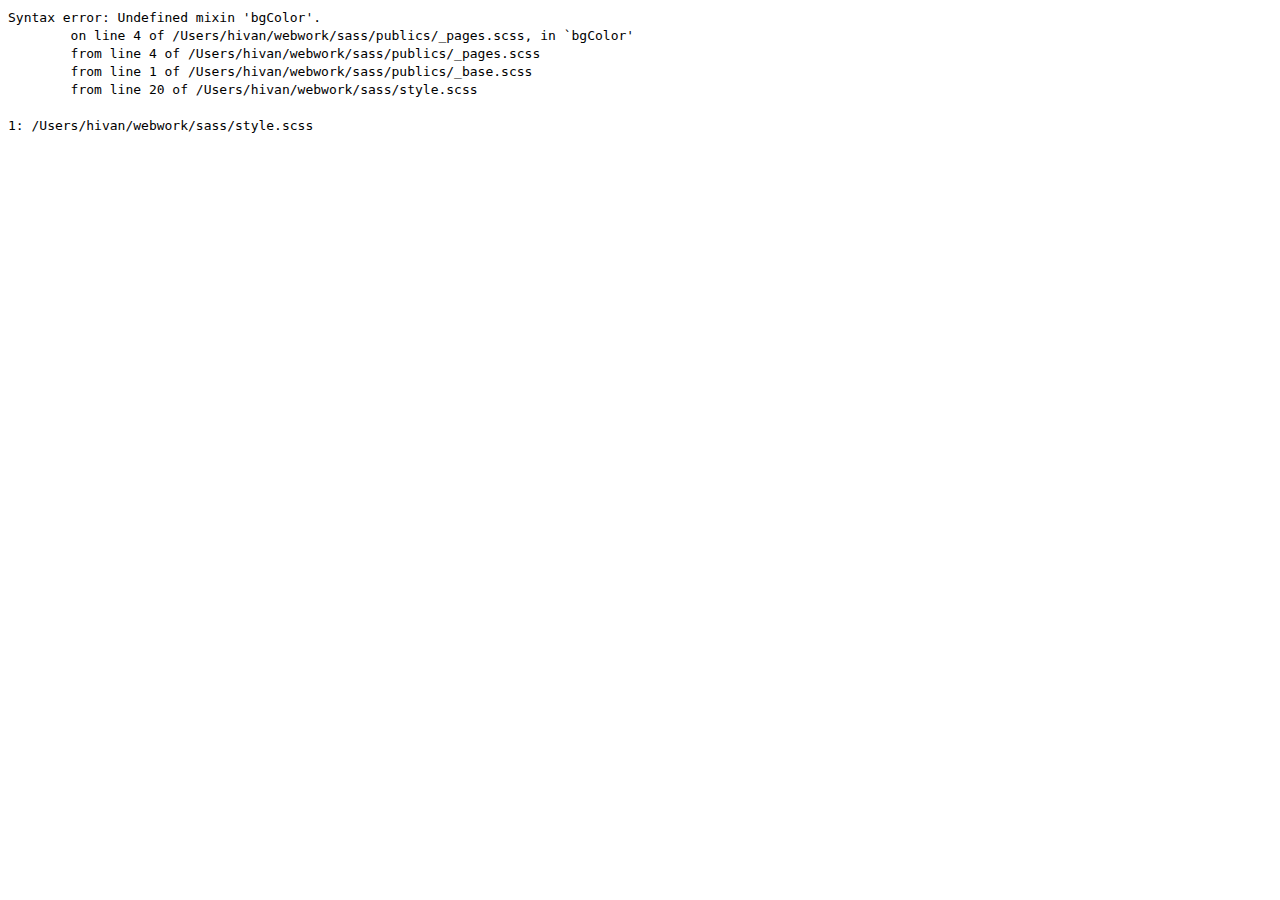
==== index.html @ d6b680c9 "index" ====
<!doctype html>
<html lang="en">
<head>
  <meta charset="UTF-8">
  <title>Duart Web Work</title>
  <link rel="stylesheet" href="style/style.css" type="text/css">
</head>
<body>
  <div class="fuck">
    <div class="top"></div>
    <div class="middle"></div>
    <div class="foot"></div>
  </div>
</body>
</html>
---- style/style.css ----
/*
Syntax error: Undefined mixin 'bgColor'.
        on line 4 of /Users/hivan/webwork/sass/publics/_pages.scss, in `bgColor'
        from line 4 of /Users/hivan/webwork/sass/publics/_pages.scss
        from line 1 of /Users/hivan/webwork/sass/publics/_base.scss
        from line 20 of /Users/hivan/webwork/sass/style.scss

1: /Users/hivan/webwork/sass/style.scss

Backtrace:
/Users/hivan/webwork/sass/publics/_pages.scss:4:in `bgColor'
/Users/hivan/webwork/sass/publics/_pages.scss:4
/Users/hivan/webwork/sass/publics/_base.scss:1
/Users/hivan/webwork/sass/style.scss:20
/Users/hivan/.rvm/gems/ruby-2.0.0-p247/gems/sass-3.2.10/lib/sass/tree/visitors/perform.rb:253:in `visit_mixin'
/Users/hivan/.rvm/gems/ruby-2.0.0-p247/gems/sass-3.2.10/lib/sass/tree/visitors/base.rb:37:in `visit'
/Users/hivan/.rvm/gems/ruby-2.0.0-p247/gems/sass-3.2.10/lib/sass/tree/visitors/perform.rb:100:in `visit'
/Users/hivan/.rvm/gems/ruby-2.0.0-p247/gems/sass-3.2.10/lib/sass/tree/visitors/base.rb:53:in `block in visit_children'
/Users/hivan/.rvm/gems/ruby-2.0.0-p247/gems/sass-3.2.10/lib/sass/tree/visitors/base.rb:53:in `map'
/Users/hivan/.rvm/gems/ruby-2.0.0-p247/gems/sass-3.2.10/lib/sass/tree/visitors/base.rb:53:in `visit_children'
/Users/hivan/.rvm/gems/ruby-2.0.0-p247/gems/sass-3.2.10/lib/sass/tree/visitors/perform.rb:109:in `block in visit_children'
/Users/hivan/.rvm/gems/ruby-2.0.0-p247/gems/sass-3.2.10/lib/sass/tree/visitors/perform.rb:121:in `with_environment'
/Users/hivan/.rvm/gems/ruby-2.0.0-p247/gems/sass-3.2.10/lib/sass/tree/visitors/perform.rb:108:in `visit_children'
/Users/hivan/.rvm/gems/ruby-2.0.0-p247/gems/sass-3.2.10/lib/sass/tree/visitors/base.rb:37:in `block in visit'
/Users/hivan/.rvm/gems/ruby-2.0.0-p247/gems/sass-3.2.10/lib/sass/tree/visitors/perform.rb:320:in `visit_rule'
/Users/hivan/.rvm/gems/ruby-2.0.0-p247/gems/sass-3.2.10/lib/sass/tree/visitors/base.rb:37:in `visit'
/Users/hivan/.rvm/gems/ruby-2.0.0-p247/gems/sass-3.2.10/lib/sass/tree/visitors/perform.rb:100:in `visit'
/Users/hivan/.rvm/gems/ruby-2.0.0-p247/gems/sass-3.2.10/lib/sass/tree/visitors/base.rb:53:in `block in visit_children'
/Users/hivan/.rvm/gems/ruby-2.0.0-p247/gems/sass-3.2.10/lib/sass/tree/visitors/base.rb:53:in `map'
/Users/hivan/.rvm/gems/ruby-2.0.0-p247/gems/sass-3.2.10/lib/sass/tree/visitors/base.rb:53:in `visit_children'
/Users/hivan/.rvm/gems/ruby-2.0.0-p247/gems/sass-3.2.10/lib/sass/tree/visitors/perform.rb:109:in `block in visit_children'
/Users/hivan/.rvm/gems/ruby-2.0.0-p247/gems/sass-3.2.10/lib/sass/tree/visitors/perform.rb:121:in `with_environment'
/Users/hivan/.rvm/gems/ruby-2.0.0-p247/gems/sass-3.2.10/lib/sass/tree/visitors/perform.rb:108:in `visit_children'
/Users/hivan/.rvm/gems/ruby-2.0.0-p247/gems/sass-3.2.10/lib/sass/tree/visitors/base.rb:37:in `block in visit'
/Users/hivan/.rvm/gems/ruby-2.0.0-p247/gems/sass-3.2.10/lib/sass/tree/visitors/perform.rb:320:in `visit_rule'
/Users/hivan/.rvm/gems/ruby-2.0.0-p247/gems/sass-3.2.10/lib/sass/tree/visitors/base.rb:37:in `visit'
/Users/hivan/.rvm/gems/ruby-2.0.0-p247/gems/sass-3.2.10/lib/sass/tree/visitors/perform.rb:100:in `visit'
/Users/hivan/.rvm/gems/ruby-2.0.0-p247/gems/sass-3.2.10/lib/sass/tree/visitors/perform.rb:227:in `block in visit_import'
/Users/hivan/.rvm/gems/ruby-2.0.0-p247/gems/sass-3.2.10/lib/sass/tree/visitors/perform.rb:227:in `map'
/Users/hivan/.rvm/gems/ruby-2.0.0-p247/gems/sass-3.2.10/lib/sass/tree/visitors/perform.rb:227:in `visit_import'
/Users/hivan/.rvm/gems/ruby-2.0.0-p247/gems/sass-3.2.10/lib/sass/tree/visitors/base.rb:37:in `visit'
/Users/hivan/.rvm/gems/ruby-2.0.0-p247/gems/sass-3.2.10/lib/sass/tree/visitors/perform.rb:100:in `visit'
/Users/hivan/.rvm/gems/ruby-2.0.0-p247/gems/sass-3.2.10/lib/sass/tree/visitors/perform.rb:227:in `block in visit_import'
/Users/hivan/.rvm/gems/ruby-2.0.0-p247/gems/sass-3.2.10/lib/sass/tree/visitors/perform.rb:227:in `map'
/Users/hivan/.rvm/gems/ruby-2.0.0-p247/gems/sass-3.2.10/lib/sass/tree/visitors/perform.rb:227:in `visit_import'
/Users/hivan/.rvm/gems/ruby-2.0.0-p247/gems/sass-3.2.10/lib/sass/tree/visitors/base.rb:37:in `visit'
/Users/hivan/.rvm/gems/ruby-2.0.0-p247/gems/sass-3.2.10/lib/sass/tree/visitors/perform.rb:100:in `visit'
/Users/hivan/.rvm/gems/ruby-2.0.0-p247/gems/sass-3.2.10/lib/sass/tree/visitors/base.rb:53:in `block in visit_children'
/Users/hivan/.rvm/gems/ruby-2.0.0-p247/gems/sass-3.2.10/lib/sass/tree/visitors/base.rb:53:in `map'
/Users/hivan/.rvm/gems/ruby-2.0.0-p247/gems/sass-3.2.10/lib/sass/tree/visitors/base.rb:53:in `visit_children'
/Users/hivan/.rvm/gems/ruby-2.0.0-p247/gems/sass-3.2.10/lib/sass/tree/visitors/perform.rb:109:in `block in visit_children'
/Users/hivan/.rvm/gems/ruby-2.0.0-p247/gems/sass-3.2.10/lib/sass/tree/visitors/perform.rb:121:in `with_environment'
/Users/hivan/.rvm/gems/ruby-2.0.0-p247/gems/sass-3.2.10/lib/sass/tree/visitors/perform.rb:108:in `visit_children'
/Users/hivan/.rvm/gems/ruby-2.0.0-p247/gems/sass-3.2.10/lib/sass/tree/visitors/base.rb:37:in `block in visit'
/Users/hivan/.rvm/gems/ruby-2.0.0-p247/gems/sass-3.2.10/lib/sass/tree/visitors/perform.rb:128:in `visit_root'
/Users/hivan/.rvm/gems/ruby-2.0.0-p247/gems/sass-3.2.10/lib/sass/tree/visitors/base.rb:37:in `visit'
/Users/hivan/.rvm/gems/ruby-2.0.0-p247/gems/sass-3.2.10/lib/sass/tree/visitors/perform.rb:100:in `visit'
/Users/hivan/.rvm/gems/ruby-2.0.0-p247/gems/sass-3.2.10/lib/sass/tree/visitors/perform.rb:7:in `visit'
/Users/hivan/.rvm/gems/ruby-2.0.0-p247/gems/sass-3.2.10/lib/sass/tree/root_node.rb:20:in `render'
/Users/hivan/.rvm/gems/ruby-2.0.0-p247/gems/sass-3.2.10/lib/sass/engine.rb:315:in `_render'
/Users/hivan/.rvm/gems/ruby-2.0.0-p247/gems/sass-3.2.10/lib/sass/engine.rb:262:in `render'
/Users/hivan/.rvm/gems/ruby-2.0.0-p247/gems/compass-0.12.2/lib/compass/compiler.rb:140:in `block (2 levels) in compile'
/Users/hivan/.rvm/gems/ruby-2.0.0-p247/gems/compass-0.12.2/lib/compass/compiler.rb:126:in `timed'
/Users/hivan/.rvm/gems/ruby-2.0.0-p247/gems/compass-0.12.2/lib/compass/compiler.rb:139:in `block in compile'
/Users/hivan/.rvm/gems/ruby-2.0.0-p247/gems/compass-0.12.2/lib/compass/logger.rb:45:in `red'
/Users/hivan/.rvm/gems/ruby-2.0.0-p247/gems/compass-0.12.2/lib/compass/compiler.rb:138:in `compile'
/Users/hivan/.rvm/gems/ruby-2.0.0-p247/gems/compass-0.12.2/lib/compass/compiler.rb:118:in `compile_if_required'
/Users/hivan/.rvm/gems/ruby-2.0.0-p247/gems/compass-0.12.2/lib/compass/compiler.rb:103:in `block (2 levels) in run'
/Users/hivan/.rvm/gems/ruby-2.0.0-p247/gems/compass-0.12.2/lib/compass/compiler.rb:101:in `each'
/Users/hivan/.rvm/gems/ruby-2.0.0-p247/gems/compass-0.12.2/lib/compass/compiler.rb:101:in `block in run'
/Users/hivan/.rvm/gems/ruby-2.0.0-p247/gems/compass-0.12.2/lib/compass/compiler.rb:126:in `timed'
/Users/hivan/.rvm/gems/ruby-2.0.0-p247/gems/compass-0.12.2/lib/compass/compiler.rb:100:in `run'
/Users/hivan/.rvm/gems/ruby-2.0.0-p247/gems/compass-0.12.2/lib/compass/commands/watch_project.rb:147:in `recompile'
/Users/hivan/.rvm/gems/ruby-2.0.0-p247/gems/fssm-0.2.10/lib/fssm/path.rb:73:in `call'
/Users/hivan/.rvm/gems/ruby-2.0.0-p247/gems/fssm-0.2.10/lib/fssm/path.rb:73:in `run_callback'
/Users/hivan/.rvm/gems/ruby-2.0.0-p247/gems/fssm-0.2.10/lib/fssm/path.rb:55:in `callback_action'
/Users/hivan/.rvm/gems/ruby-2.0.0-p247/gems/fssm-0.2.10/lib/fssm/path.rb:35:in `update'
/Users/hivan/.rvm/gems/ruby-2.0.0-p247/gems/fssm-0.2.10/lib/fssm/state/directory.rb:39:in `block in modified'
/Users/hivan/.rvm/gems/ruby-2.0.0-p247/gems/fssm-0.2.10/lib/fssm/state/directory.rb:37:in `each'
/Users/hivan/.rvm/gems/ruby-2.0.0-p247/gems/fssm-0.2.10/lib/fssm/state/directory.rb:37:in `modified'
/Users/hivan/.rvm/gems/ruby-2.0.0-p247/gems/fssm-0.2.10/lib/fssm/state/directory.rb:18:in `refresh'
/Users/hivan/.rvm/gems/ruby-2.0.0-p247/gems/fssm-0.2.10/lib/fssm/backends/polling.rb:17:in `block (2 levels) in run'
/Users/hivan/.rvm/gems/ruby-2.0.0-p247/gems/fssm-0.2.10/lib/fssm/backends/polling.rb:17:in `each'
/Users/hivan/.rvm/gems/ruby-2.0.0-p247/gems/fssm-0.2.10/lib/fssm/backends/polling.rb:17:in `block in run'
/Users/hivan/.rvm/gems/ruby-2.0.0-p247/gems/fssm-0.2.10/lib/fssm/backends/polling.rb:15:in `loop'
/Users/hivan/.rvm/gems/ruby-2.0.0-p247/gems/fssm-0.2.10/lib/fssm/backends/polling.rb:15:in `run'
/Users/hivan/.rvm/gems/ruby-2.0.0-p247/gems/fssm-0.2.10/lib/fssm/monitor.rb:26:in `run'
/Users/hivan/.rvm/gems/ruby-2.0.0-p247/gems/fssm-0.2.10/lib/fssm.rb:70:in `monitor'
/Users/hivan/.rvm/gems/ruby-2.0.0-p247/gems/compass-0.12.2/lib/compass/commands/watch_project.rb:87:in `perform'
/Users/hivan/.rvm/gems/ruby-2.0.0-p247/gems/compass-0.12.2/lib/compass/commands/base.rb:18:in `execute'
/Users/hivan/.rvm/gems/ruby-2.0.0-p247/gems/compass-0.12.2/lib/compass/commands/project_base.rb:19:in `execute'
/Users/hivan/.rvm/gems/ruby-2.0.0-p247/gems/compass-0.12.2/lib/compass/exec/sub_command_ui.rb:43:in `perform!'
/Users/hivan/.rvm/gems/ruby-2.0.0-p247/gems/compass-0.12.2/lib/compass/exec/sub_command_ui.rb:15:in `run!'
/Users/hivan/.rvm/gems/ruby-2.0.0-p247/gems/compass-0.12.2/bin/compass:30:in `block in <top (required)>'
/Users/hivan/.rvm/gems/ruby-2.0.0-p247/gems/compass-0.12.2/bin/compass:44:in `call'
/Users/hivan/.rvm/gems/ruby-2.0.0-p247/gems/compass-0.12.2/bin/compass:44:in `<top (required)>'
/Users/hivan/.rvm/gems/ruby-2.0.0-p247/bin/compass:23:in `load'
/Users/hivan/.rvm/gems/ruby-2.0.0-p247/bin/compass:23:in `<main>'
/Users/hivan/.rvm/gems/ruby-2.0.0-p247/bin/ruby_noexec_wrapper:14:in `eval'
/Users/hivan/.rvm/gems/ruby-2.0.0-p247/bin/ruby_noexec_wrapper:14:in `<main>'
*/
body:before {
  white-space: pre;
  font-family: monospace;
  content: "Syntax error: Undefined mixin 'bgColor'.\A         on line 4 of /Users/hivan/webwork/sass/publics/_pages.scss, in `bgColor'\A         from line 4 of /Users/hivan/webwork/sass/publics/_pages.scss\A         from line 1 of /Users/hivan/webwork/sass/publics/_base.scss\A         from line 20 of /Users/hivan/webwork/sass/style.scss\A \A 1: /Users/hivan/webwork/sass/style.scss"; }
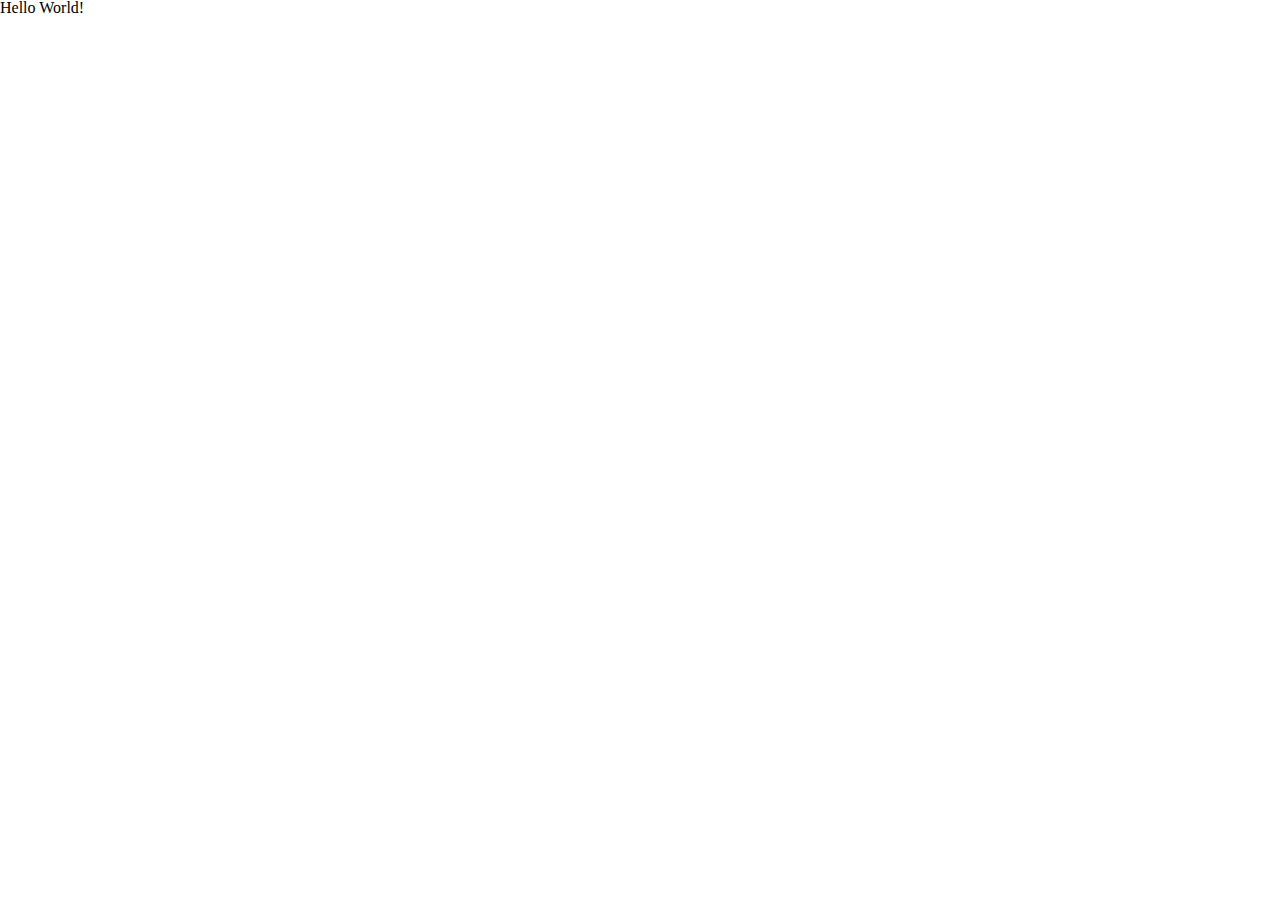
==== commit a53c1cbe: "add ie8 bug" ====
--- a/index.html
+++ b/index.html
@@ -8,7 +8,9 @@
 <body>
   <div class="fuck">
     <div class="top"></div>
-    <div class="middle"></div>
+    <div class="middle">
+      <h1>Hello World!</h1>
+    </div>
     <div class="foot"></div>
   </div>
 </body>
--- a/style/style.css
+++ b/style/style.css
@@ -1,105 +1,71 @@
-/*
-Syntax error: Undefined mixin 'bgColor'.
-        on line 4 of /Users/hivan/webwork/sass/publics/_pages.scss, in `bgColor'
-        from line 4 of /Users/hivan/webwork/sass/publics/_pages.scss
-        from line 1 of /Users/hivan/webwork/sass/publics/_base.scss
-        from line 20 of /Users/hivan/webwork/sass/style.scss
+/* line 17, ../../.rvm/gems/ruby-2.0.0-p247/gems/compass-0.12.2/frameworks/compass/stylesheets/compass/reset/_utilities.scss */
+html, body, div, span, applet, object, iframe,
+h1, h2, h3, h4, h5, h6, p, blockquote, pre,
+a, abbr, acronym, address, big, cite, code,
+del, dfn, em, img, ins, kbd, q, s, samp,
+small, strike, strong, sub, sup, tt, var,
+b, u, i, center,
+dl, dt, dd, ol, ul, li,
+fieldset, form, label, legend,
+table, caption, tbody, tfoot, thead, tr, th, td,
+article, aside, canvas, details, embed,
+figure, figcaption, footer, header, hgroup,
+menu, nav, output, ruby, section, summary,
+time, mark, audio, video {
+  margin: 0;
+  padding: 0;
+  border: 0;
+  font: inherit;
+  font-size: 100%;
+  vertical-align: baseline;
+}
 
-1: /Users/hivan/webwork/sass/style.scss
+/* line 22, ../../.rvm/gems/ruby-2.0.0-p247/gems/compass-0.12.2/frameworks/compass/stylesheets/compass/reset/_utilities.scss */
+html {
+  line-height: 1;
+}
 
-Backtrace:
-/Users/hivan/webwork/sass/publics/_pages.scss:4:in `bgColor'
-/Users/hivan/webwork/sass/publics/_pages.scss:4
-/Users/hivan/webwork/sass/publics/_base.scss:1
-/Users/hivan/webwork/sass/style.scss:20
-/Users/hivan/.rvm/gems/ruby-2.0.0-p247/gems/sass-3.2.10/lib/sass/tree/visitors/perform.rb:253:in `visit_mixin'
-/Users/hivan/.rvm/gems/ruby-2.0.0-p247/gems/sass-3.2.10/lib/sass/tree/visitors/base.rb:37:in `visit'
-/Users/hivan/.rvm/gems/ruby-2.0.0-p247/gems/sass-3.2.10/lib/sass/tree/visitors/perform.rb:100:in `visit'
-/Users/hivan/.rvm/gems/ruby-2.0.0-p247/gems/sass-3.2.10/lib/sass/tree/visitors/base.rb:53:in `block in visit_children'
-/Users/hivan/.rvm/gems/ruby-2.0.0-p247/gems/sass-3.2.10/lib/sass/tree/visitors/base.rb:53:in `map'
-/Users/hivan/.rvm/gems/ruby-2.0.0-p247/gems/sass-3.2.10/lib/sass/tree/visitors/base.rb:53:in `visit_children'
-/Users/hivan/.rvm/gems/ruby-2.0.0-p247/gems/sass-3.2.10/lib/sass/tree/visitors/perform.rb:109:in `block in visit_children'
-/Users/hivan/.rvm/gems/ruby-2.0.0-p247/gems/sass-3.2.10/lib/sass/tree/visitors/perform.rb:121:in `with_environment'
-/Users/hivan/.rvm/gems/ruby-2.0.0-p247/gems/sass-3.2.10/lib/sass/tree/visitors/perform.rb:108:in `visit_children'
-/Users/hivan/.rvm/gems/ruby-2.0.0-p247/gems/sass-3.2.10/lib/sass/tree/visitors/base.rb:37:in `block in visit'
-/Users/hivan/.rvm/gems/ruby-2.0.0-p247/gems/sass-3.2.10/lib/sass/tree/visitors/perform.rb:320:in `visit_rule'
-/Users/hivan/.rvm/gems/ruby-2.0.0-p247/gems/sass-3.2.10/lib/sass/tree/visitors/base.rb:37:in `visit'
-/Users/hivan/.rvm/gems/ruby-2.0.0-p247/gems/sass-3.2.10/lib/sass/tree/visitors/perform.rb:100:in `visit'
-/Users/hivan/.rvm/gems/ruby-2.0.0-p247/gems/sass-3.2.10/lib/sass/tree/visitors/base.rb:53:in `block in visit_children'
-/Users/hivan/.rvm/gems/ruby-2.0.0-p247/gems/sass-3.2.10/lib/sass/tree/visitors/base.rb:53:in `map'
-/Users/hivan/.rvm/gems/ruby-2.0.0-p247/gems/sass-3.2.10/lib/sass/tree/visitors/base.rb:53:in `visit_children'
-/Users/hivan/.rvm/gems/ruby-2.0.0-p247/gems/sass-3.2.10/lib/sass/tree/visitors/perform.rb:109:in `block in visit_children'
-/Users/hivan/.rvm/gems/ruby-2.0.0-p247/gems/sass-3.2.10/lib/sass/tree/visitors/perform.rb:121:in `with_environment'
-/Users/hivan/.rvm/gems/ruby-2.0.0-p247/gems/sass-3.2.10/lib/sass/tree/visitors/perform.rb:108:in `visit_children'
-/Users/hivan/.rvm/gems/ruby-2.0.0-p247/gems/sass-3.2.10/lib/sass/tree/visitors/base.rb:37:in `block in visit'
-/Users/hivan/.rvm/gems/ruby-2.0.0-p247/gems/sass-3.2.10/lib/sass/tree/visitors/perform.rb:320:in `visit_rule'
-/Users/hivan/.rvm/gems/ruby-2.0.0-p247/gems/sass-3.2.10/lib/sass/tree/visitors/base.rb:37:in `visit'
-/Users/hivan/.rvm/gems/ruby-2.0.0-p247/gems/sass-3.2.10/lib/sass/tree/visitors/perform.rb:100:in `visit'
-/Users/hivan/.rvm/gems/ruby-2.0.0-p247/gems/sass-3.2.10/lib/sass/tree/visitors/perform.rb:227:in `block in visit_import'
-/Users/hivan/.rvm/gems/ruby-2.0.0-p247/gems/sass-3.2.10/lib/sass/tree/visitors/perform.rb:227:in `map'
-/Users/hivan/.rvm/gems/ruby-2.0.0-p247/gems/sass-3.2.10/lib/sass/tree/visitors/perform.rb:227:in `visit_import'
-/Users/hivan/.rvm/gems/ruby-2.0.0-p247/gems/sass-3.2.10/lib/sass/tree/visitors/base.rb:37:in `visit'
-/Users/hivan/.rvm/gems/ruby-2.0.0-p247/gems/sass-3.2.10/lib/sass/tree/visitors/perform.rb:100:in `visit'
-/Users/hivan/.rvm/gems/ruby-2.0.0-p247/gems/sass-3.2.10/lib/sass/tree/visitors/perform.rb:227:in `block in visit_import'
-/Users/hivan/.rvm/gems/ruby-2.0.0-p247/gems/sass-3.2.10/lib/sass/tree/visitors/perform.rb:227:in `map'
-/Users/hivan/.rvm/gems/ruby-2.0.0-p247/gems/sass-3.2.10/lib/sass/tree/visitors/perform.rb:227:in `visit_import'
-/Users/hivan/.rvm/gems/ruby-2.0.0-p247/gems/sass-3.2.10/lib/sass/tree/visitors/base.rb:37:in `visit'
-/Users/hivan/.rvm/gems/ruby-2.0.0-p247/gems/sass-3.2.10/lib/sass/tree/visitors/perform.rb:100:in `visit'
-/Users/hivan/.rvm/gems/ruby-2.0.0-p247/gems/sass-3.2.10/lib/sass/tree/visitors/base.rb:53:in `block in visit_children'
-/Users/hivan/.rvm/gems/ruby-2.0.0-p247/gems/sass-3.2.10/lib/sass/tree/visitors/base.rb:53:in `map'
-/Users/hivan/.rvm/gems/ruby-2.0.0-p247/gems/sass-3.2.10/lib/sass/tree/visitors/base.rb:53:in `visit_children'
-/Users/hivan/.rvm/gems/ruby-2.0.0-p247/gems/sass-3.2.10/lib/sass/tree/visitors/perform.rb:109:in `block in visit_children'
-/Users/hivan/.rvm/gems/ruby-2.0.0-p247/gems/sass-3.2.10/lib/sass/tree/visitors/perform.rb:121:in `with_environment'
-/Users/hivan/.rvm/gems/ruby-2.0.0-p247/gems/sass-3.2.10/lib/sass/tree/visitors/perform.rb:108:in `visit_children'
-/Users/hivan/.rvm/gems/ruby-2.0.0-p247/gems/sass-3.2.10/lib/sass/tree/visitors/base.rb:37:in `block in visit'
-/Users/hivan/.rvm/gems/ruby-2.0.0-p247/gems/sass-3.2.10/lib/sass/tree/visitors/perform.rb:128:in `visit_root'
-/Users/hivan/.rvm/gems/ruby-2.0.0-p247/gems/sass-3.2.10/lib/sass/tree/visitors/base.rb:37:in `visit'
-/Users/hivan/.rvm/gems/ruby-2.0.0-p247/gems/sass-3.2.10/lib/sass/tree/visitors/perform.rb:100:in `visit'
-/Users/hivan/.rvm/gems/ruby-2.0.0-p247/gems/sass-3.2.10/lib/sass/tree/visitors/perform.rb:7:in `visit'
-/Users/hivan/.rvm/gems/ruby-2.0.0-p247/gems/sass-3.2.10/lib/sass/tree/root_node.rb:20:in `render'
-/Users/hivan/.rvm/gems/ruby-2.0.0-p247/gems/sass-3.2.10/lib/sass/engine.rb:315:in `_render'
-/Users/hivan/.rvm/gems/ruby-2.0.0-p247/gems/sass-3.2.10/lib/sass/engine.rb:262:in `render'
-/Users/hivan/.rvm/gems/ruby-2.0.0-p247/gems/compass-0.12.2/lib/compass/compiler.rb:140:in `block (2 levels) in compile'
-/Users/hivan/.rvm/gems/ruby-2.0.0-p247/gems/compass-0.12.2/lib/compass/compiler.rb:126:in `timed'
-/Users/hivan/.rvm/gems/ruby-2.0.0-p247/gems/compass-0.12.2/lib/compass/compiler.rb:139:in `block in compile'
-/Users/hivan/.rvm/gems/ruby-2.0.0-p247/gems/compass-0.12.2/lib/compass/logger.rb:45:in `red'
-/Users/hivan/.rvm/gems/ruby-2.0.0-p247/gems/compass-0.12.2/lib/compass/compiler.rb:138:in `compile'
-/Users/hivan/.rvm/gems/ruby-2.0.0-p247/gems/compass-0.12.2/lib/compass/compiler.rb:118:in `compile_if_required'
-/Users/hivan/.rvm/gems/ruby-2.0.0-p247/gems/compass-0.12.2/lib/compass/compiler.rb:103:in `block (2 levels) in run'
-/Users/hivan/.rvm/gems/ruby-2.0.0-p247/gems/compass-0.12.2/lib/compass/compiler.rb:101:in `each'
-/Users/hivan/.rvm/gems/ruby-2.0.0-p247/gems/compass-0.12.2/lib/compass/compiler.rb:101:in `block in run'
-/Users/hivan/.rvm/gems/ruby-2.0.0-p247/gems/compass-0.12.2/lib/compass/compiler.rb:126:in `timed'
-/Users/hivan/.rvm/gems/ruby-2.0.0-p247/gems/compass-0.12.2/lib/compass/compiler.rb:100:in `run'
-/Users/hivan/.rvm/gems/ruby-2.0.0-p247/gems/compass-0.12.2/lib/compass/commands/watch_project.rb:147:in `recompile'
-/Users/hivan/.rvm/gems/ruby-2.0.0-p247/gems/fssm-0.2.10/lib/fssm/path.rb:73:in `call'
-/Users/hivan/.rvm/gems/ruby-2.0.0-p247/gems/fssm-0.2.10/lib/fssm/path.rb:73:in `run_callback'
-/Users/hivan/.rvm/gems/ruby-2.0.0-p247/gems/fssm-0.2.10/lib/fssm/path.rb:55:in `callback_action'
-/Users/hivan/.rvm/gems/ruby-2.0.0-p247/gems/fssm-0.2.10/lib/fssm/path.rb:35:in `update'
-/Users/hivan/.rvm/gems/ruby-2.0.0-p247/gems/fssm-0.2.10/lib/fssm/state/directory.rb:39:in `block in modified'
-/Users/hivan/.rvm/gems/ruby-2.0.0-p247/gems/fssm-0.2.10/lib/fssm/state/directory.rb:37:in `each'
-/Users/hivan/.rvm/gems/ruby-2.0.0-p247/gems/fssm-0.2.10/lib/fssm/state/directory.rb:37:in `modified'
-/Users/hivan/.rvm/gems/ruby-2.0.0-p247/gems/fssm-0.2.10/lib/fssm/state/directory.rb:18:in `refresh'
-/Users/hivan/.rvm/gems/ruby-2.0.0-p247/gems/fssm-0.2.10/lib/fssm/backends/polling.rb:17:in `block (2 levels) in run'
-/Users/hivan/.rvm/gems/ruby-2.0.0-p247/gems/fssm-0.2.10/lib/fssm/backends/polling.rb:17:in `each'
-/Users/hivan/.rvm/gems/ruby-2.0.0-p247/gems/fssm-0.2.10/lib/fssm/backends/polling.rb:17:in `block in run'
-/Users/hivan/.rvm/gems/ruby-2.0.0-p247/gems/fssm-0.2.10/lib/fssm/backends/polling.rb:15:in `loop'
-/Users/hivan/.rvm/gems/ruby-2.0.0-p247/gems/fssm-0.2.10/lib/fssm/backends/polling.rb:15:in `run'
-/Users/hivan/.rvm/gems/ruby-2.0.0-p247/gems/fssm-0.2.10/lib/fssm/monitor.rb:26:in `run'
-/Users/hivan/.rvm/gems/ruby-2.0.0-p247/gems/fssm-0.2.10/lib/fssm.rb:70:in `monitor'
-/Users/hivan/.rvm/gems/ruby-2.0.0-p247/gems/compass-0.12.2/lib/compass/commands/watch_project.rb:87:in `perform'
-/Users/hivan/.rvm/gems/ruby-2.0.0-p247/gems/compass-0.12.2/lib/compass/commands/base.rb:18:in `execute'
-/Users/hivan/.rvm/gems/ruby-2.0.0-p247/gems/compass-0.12.2/lib/compass/commands/project_base.rb:19:in `execute'
-/Users/hivan/.rvm/gems/ruby-2.0.0-p247/gems/compass-0.12.2/lib/compass/exec/sub_command_ui.rb:43:in `perform!'
-/Users/hivan/.rvm/gems/ruby-2.0.0-p247/gems/compass-0.12.2/lib/compass/exec/sub_command_ui.rb:15:in `run!'
-/Users/hivan/.rvm/gems/ruby-2.0.0-p247/gems/compass-0.12.2/bin/compass:30:in `block in <top (required)>'
-/Users/hivan/.rvm/gems/ruby-2.0.0-p247/gems/compass-0.12.2/bin/compass:44:in `call'
-/Users/hivan/.rvm/gems/ruby-2.0.0-p247/gems/compass-0.12.2/bin/compass:44:in `<top (required)>'
-/Users/hivan/.rvm/gems/ruby-2.0.0-p247/bin/compass:23:in `load'
-/Users/hivan/.rvm/gems/ruby-2.0.0-p247/bin/compass:23:in `<main>'
-/Users/hivan/.rvm/gems/ruby-2.0.0-p247/bin/ruby_noexec_wrapper:14:in `eval'
-/Users/hivan/.rvm/gems/ruby-2.0.0-p247/bin/ruby_noexec_wrapper:14:in `<main>'
-*/
-body:before {
-  white-space: pre;
-  font-family: monospace;
-  content: "Syntax error: Undefined mixin 'bgColor'.\A         on line 4 of /Users/hivan/webwork/sass/publics/_pages.scss, in `bgColor'\A         from line 4 of /Users/hivan/webwork/sass/publics/_pages.scss\A         from line 1 of /Users/hivan/webwork/sass/publics/_base.scss\A         from line 20 of /Users/hivan/webwork/sass/style.scss\A \A 1: /Users/hivan/webwork/sass/style.scss"; }
+/* line 24, ../../.rvm/gems/ruby-2.0.0-p247/gems/compass-0.12.2/frameworks/compass/stylesheets/compass/reset/_utilities.scss */
+ol, ul {
+  list-style: none;
+}
+
+/* line 26, ../../.rvm/gems/ruby-2.0.0-p247/gems/compass-0.12.2/frameworks/compass/stylesheets/compass/reset/_utilities.scss */
+table {
+  border-collapse: collapse;
+  border-spacing: 0;
+}
+
+/* line 28, ../../.rvm/gems/ruby-2.0.0-p247/gems/compass-0.12.2/frameworks/compass/stylesheets/compass/reset/_utilities.scss */
+caption, th, td {
+  text-align: left;
+  font-weight: normal;
+  vertical-align: middle;
+}
+
+/* line 30, ../../.rvm/gems/ruby-2.0.0-p247/gems/compass-0.12.2/frameworks/compass/stylesheets/compass/reset/_utilities.scss */
+q, blockquote {
+  quotes: none;
+}
+/* line 103, ../../.rvm/gems/ruby-2.0.0-p247/gems/compass-0.12.2/frameworks/compass/stylesheets/compass/reset/_utilities.scss */
+q:before, q:after, blockquote:before, blockquote:after {
+  content: "";
+  content: none;
+}
+
+/* line 32, ../../.rvm/gems/ruby-2.0.0-p247/gems/compass-0.12.2/frameworks/compass/stylesheets/compass/reset/_utilities.scss */
+a img {
+  border: none;
+}
+
+/* line 116, ../../.rvm/gems/ruby-2.0.0-p247/gems/compass-0.12.2/frameworks/compass/stylesheets/compass/reset/_utilities.scss */
+article, aside, details, figcaption, figure, footer, header, hgroup, menu, nav, section, summary {
+  display: block;
+}
+
+/*This is a test text*/
+/* line 1, ../sass/parts/_layout.scss */
+html, body {
+  margin: 0;
+  padding: 0;
+}
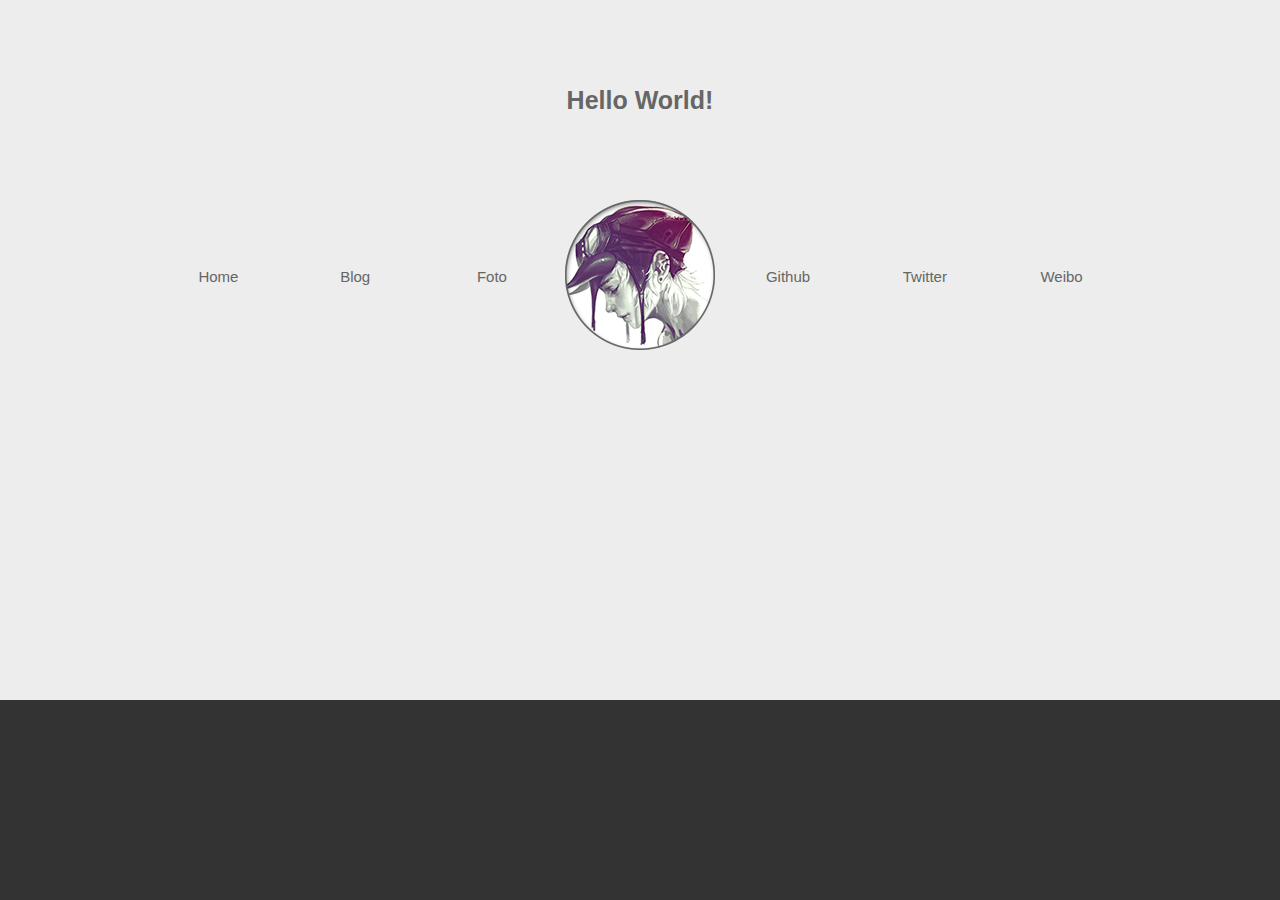
==== commit c8418c7d: "index" ====
--- a/index.html
+++ b/index.html
@@ -7,9 +7,25 @@
 </head>
 <body>
   <div class="fuck">
-    <div class="top"></div>
-    <div class="middle">
-      <h1>Hello World!</h1>
+    <div id="main">
+      <div class="top">
+      </div>
+      <div class="middle">
+        <div class="half"><h1>Hello World!</h1></div>
+        <div class="nav">
+          <table>
+            <tr>
+              <td><a href="http://web.hivan.me/">Home</a></td>
+              <td><a href="http://hivan.me/">Blog</a></td>
+              <td><a href="http://www.flickr.com/ivandoo">Foto</a></td>
+              <td><img src="./images/Gravatar.png" alt="About"></td>
+              <td><a href="https://github.com/hivan">Github</a></td>
+              <td><a href="https://twitter.com/hivan">Twitter</a></td>
+              <td><a href="https://weibo.com/hivan">Weibo</a></td>
+            </tr>
+          </table>
+        </div>
+      </div>
     </div>
     <div class="foot"></div>
   </div>
--- a/style/style.css
+++ b/style/style.css
@@ -1,3 +1,4 @@
+@charset "UTF-8";
 /* line 17, ../../.rvm/gems/ruby-2.0.0-p247/gems/compass-0.12.2/frameworks/compass/stylesheets/compass/reset/_utilities.scss */
 html, body, div, span, applet, object, iframe,
 h1, h2, h3, h4, h5, h6, p, blockquote, pre,
@@ -68,4 +69,446 @@
 html, body {
   margin: 0;
   padding: 0;
-}
+  height: 100%;
+}
+
+/* line 4, ../sass/parts/_layout.scss */
+.fuck {
+  margin: 0;
+  padding: 0;
+  height: 100%;
+}
+
+/* line 6, ../sass/parts/_layout.scss */
+body {
+  font-family: Arial, Tahoma, Verdana, Helvetica, Serif, sans-serif, Monospace, 微软雅黑;
+  font-size: 62.5%;
+  background: #ededed;
+}
+
+/* line 8, ../sass/parts/_layout.scss */
+#main {
+  min-height: 100%;
+  height: auto !important;
+  height: 100%;
+}
+
+/* line 2, ../sass/parts/_font.scss */
+h1 {
+  font-size: 2.5em;
+  font-weight: bold;
+}
+
+/* line 2, ../sass/parts/_font.scss */
+h2 {
+  font-size: 2.3em;
+  font-weight: bold;
+}
+
+/* line 2, ../sass/parts/_font.scss */
+h3 {
+  font-size: 2.1em;
+  font-weight: bold;
+}
+
+/* line 2, ../sass/parts/_font.scss */
+h4 {
+  font-size: 1.9em;
+  font-weight: bold;
+}
+
+/* line 2, ../sass/parts/_font.scss */
+h5 {
+  font-size: 1.7em;
+  font-weight: bold;
+}
+
+/* line 2, ../sass/parts/_font.scss */
+h6 {
+  font-size: 1.5em;
+  font-weight: bold;
+}
+
+/* line 5, ../sass/parts/_font.scss */
+.redFont {
+  color: #e63e5b;
+  text-decoration: none;
+}
+/* line 10, ../sass/moudles/_font.scss */
+.redFont a:link {
+  color: #e63e5b;
+  text-decoration: none;
+}
+/* line 11, ../sass/moudles/_font.scss */
+.redFont a:visited {
+  color: #e63e5b;
+  text-decoration: none;
+}
+/* line 12, ../sass/moudles/_font.scss */
+.redFont a:hover {
+  color: #f4a542;
+  text-decoration: none;
+}
+
+/* line 9, ../sass/parts/_font.scss */
+.grayFont {
+  color: #666666;
+  text-decoration: none;
+}
+/* line 10, ../sass/moudles/_font.scss */
+.grayFont a:link {
+  color: #666666;
+  text-decoration: none;
+}
+/* line 11, ../sass/moudles/_font.scss */
+.grayFont a:visited {
+  color: #666666;
+  text-decoration: none;
+}
+/* line 12, ../sass/moudles/_font.scss */
+.grayFont a:hover {
+  color: #f4a542;
+  text-decoration: none;
+}
+
+/* line 10, ../sass/parts/_font.scss */
+.blackFont {
+  color: #666666;
+  text-decoration: none;
+}
+/* line 10, ../sass/moudles/_font.scss */
+.blackFont a:link {
+  color: #666666;
+  text-decoration: none;
+}
+/* line 11, ../sass/moudles/_font.scss */
+.blackFont a:visited {
+  color: #666666;
+  text-decoration: none;
+}
+/* line 12, ../sass/moudles/_font.scss */
+.blackFont a:hover {
+  color: #f4a542;
+  text-decoration: none;
+}
+
+/* line 11, ../sass/parts/_font.scss */
+.lightGray {
+  color: #666666;
+  text-decoration: none;
+}
+/* line 10, ../sass/moudles/_font.scss */
+.lightGray a:link {
+  color: #666666;
+  text-decoration: none;
+}
+/* line 11, ../sass/moudles/_font.scss */
+.lightGray a:visited {
+  color: #666666;
+  text-decoration: none;
+}
+/* line 12, ../sass/moudles/_font.scss */
+.lightGray a:hover {
+  color: #f4a542;
+  text-decoration: none;
+}
+
+/* line 13, ../sass/parts/_font.scss */
+.blue {
+  color: #1482be;
+  text-decoration: none;
+}
+/* line 10, ../sass/moudles/_font.scss */
+.blue a:link {
+  color: #1482be;
+  text-decoration: none;
+}
+/* line 11, ../sass/moudles/_font.scss */
+.blue a:visited {
+  color: #1482be;
+  text-decoration: none;
+}
+/* line 12, ../sass/moudles/_font.scss */
+.blue a:hover {
+  color: #f4a542;
+  text-decoration: none;
+}
+/* line 15, ../sass/parts/_font.scss */
+.blue a:visited {
+  color: #1482be;
+}
+/* line 16, ../sass/parts/_font.scss */
+.blue a:hover {
+  text-decoration: underline;
+}
+
+/* line 19, ../sass/parts/_font.scss */
+.blueLink {
+  color: #1482be;
+  text-decoration: none;
+}
+/* line 10, ../sass/moudles/_font.scss */
+.blueLink a:link {
+  color: #1482be;
+  text-decoration: none;
+}
+/* line 11, ../sass/moudles/_font.scss */
+.blueLink a:visited {
+  color: #1482be;
+  text-decoration: none;
+}
+/* line 12, ../sass/moudles/_font.scss */
+.blueLink a:hover {
+  color: #f4a542;
+  text-decoration: none;
+}
+/* line 21, ../sass/parts/_font.scss */
+.blueLink a:visited {
+  color: #1482be;
+}
+/* line 22, ../sass/parts/_font.scss */
+.blueLink a:hover {
+  text-decoration: underline;
+}
+
+/* line 25, ../sass/parts/_font.scss */
+.txtLeft {
+  text-align: left !important;
+}
+
+/* line 27, ../sass/parts/_font.scss */
+.orangeFont {
+  color: #f4a542;
+  text-decoration: none;
+}
+/* line 10, ../sass/moudles/_font.scss */
+.orangeFont a:link {
+  color: #f4a542;
+  text-decoration: none;
+}
+/* line 11, ../sass/moudles/_font.scss */
+.orangeFont a:visited {
+  color: #f4a542;
+  text-decoration: none;
+}
+/* line 12, ../sass/moudles/_font.scss */
+.orangeFont a:hover {
+  color: #f4a542;
+  text-decoration: none;
+}
+
+/* line 28, ../sass/parts/_font.scss */
+.blueFont {
+  color: #1482be;
+  text-decoration: none;
+}
+/* line 10, ../sass/moudles/_font.scss */
+.blueFont a:link {
+  color: #1482be;
+  text-decoration: none;
+}
+/* line 11, ../sass/moudles/_font.scss */
+.blueFont a:visited {
+  color: #1482be;
+  text-decoration: none;
+}
+/* line 12, ../sass/moudles/_font.scss */
+.blueFont a:hover {
+  color: #f4a542;
+  text-decoration: none;
+}
+
+/* line 29, ../sass/parts/_font.scss */
+.greenFont {
+  color: #6cb74e;
+  text-decoration: none;
+}
+/* line 10, ../sass/moudles/_font.scss */
+.greenFont a:link {
+  color: #6cb74e;
+  text-decoration: none;
+}
+/* line 11, ../sass/moudles/_font.scss */
+.greenFont a:visited {
+  color: #6cb74e;
+  text-decoration: none;
+}
+/* line 12, ../sass/moudles/_font.scss */
+.greenFont a:hover {
+  color: #f4a542;
+  text-decoration: none;
+}
+
+/* line 30, ../sass/parts/_font.scss */
+.whiteFont {
+  color: #ededed;
+  text-decoration: none;
+}
+/* line 10, ../sass/moudles/_font.scss */
+.whiteFont a:link {
+  color: #ededed;
+  text-decoration: none;
+}
+/* line 11, ../sass/moudles/_font.scss */
+.whiteFont a:visited {
+  color: #ededed;
+  text-decoration: none;
+}
+/* line 12, ../sass/moudles/_font.scss */
+.whiteFont a:hover {
+  color: #f4a542;
+  text-decoration: none;
+}
+
+/* line 31, ../sass/parts/_font.scss */
+.cyanFont {
+  color: #336666;
+  text-decoration: none;
+}
+/* line 10, ../sass/moudles/_font.scss */
+.cyanFont a:link {
+  color: #336666;
+  text-decoration: none;
+}
+/* line 11, ../sass/moudles/_font.scss */
+.cyanFont a:visited {
+  color: #336666;
+  text-decoration: none;
+}
+/* line 12, ../sass/moudles/_font.scss */
+.cyanFont a:hover {
+  color: #f4a542;
+  text-decoration: none;
+}
+
+/* line 1, ../sass/partials/_head.scss */
+.top {
+  width: 100%;
+}
+/* line 4, ../sass/partials/_head.scss */
+.top a:link {
+  color: #666666;
+  text-decoration: none;
+}
+/* line 5, ../sass/partials/_head.scss */
+.top a:visited {
+  color: #666666;
+  text-decoration: none;
+}
+/* line 6, ../sass/partials/_head.scss */
+.top a:hover {
+  color: #f4a542;
+  text-decoration: none;
+}
+/* line 8, ../sass/partials/_head.scss */
+.top .head {
+  width: 980px;
+  margin: 0 auto;
+  color: #666666;
+}
+/* line 12, ../sass/partials/_head.scss */
+.top .head .logo {
+  width: 24%;
+  font-size: 3em;
+  padding: 0.5em 0 0 0;
+  float: left;
+}
+/* line 18, ../sass/partials/_head.scss */
+.top .head .nav {
+  width: 75%;
+  float: right;
+  padding: 2em 0 0 0;
+  font-size: 1.4em;
+}
+/* line 23, ../sass/partials/_head.scss */
+.top .head .nav li {
+  width: 15%;
+  float: right;
+  text-align: right;
+}
+
+/* line 1, ../sass/partials/_middle.scss */
+.middle {
+  width: 980px;
+  height: 100%;
+  margin: 0 auto;
+  padding-bottom: 20em;
+  text-align: center;
+  background: #ededed;
+  color: #666666;
+}
+/* line 9, ../sass/partials/_middle.scss */
+.middle .half {
+  height: 10em;
+  line-height: 20em;
+  text-align: center;
+}
+/* line 10, ../sass/partials/_middle.scss */
+.middle .nav {
+  width: 100%;
+  margin: 0 auto;
+  padding: 10em 0;
+}
+/* line 11, ../sass/partials/_middle.scss */
+.middle .nav table {
+  text-align: center;
+}
+/* line 13, ../sass/partials/_middle.scss */
+.middle .nav table td {
+  vertical-align: middle;
+  text-align: center;
+  font-size: 1.5em;
+  width: 13%;
+}
+/* line 18, ../sass/partials/_middle.scss */
+.middle .nav table td a {
+  padding: 1em 0;
+}
+/* line 19, ../sass/partials/_middle.scss */
+.middle .nav table td a:link {
+  color: #666666;
+  text-decoration: none;
+}
+/* line 20, ../sass/partials/_middle.scss */
+.middle .nav table td a:visited {
+  color: #666666;
+  text-decoration: none;
+}
+/* line 21, ../sass/partials/_middle.scss */
+.middle .nav table td a:hover {
+  color: #f4a542;
+  text-decoration: none;
+  border-bottom: 2px solid #f4a542;
+}
+/* line 24, ../sass/partials/_middle.scss */
+.middle .nav table img {
+  -webkit-transition-property: -webkit-transform;
+  -moz-transition-property: -moz-transform;
+  -ms-transition-property: -ms-transform;
+  -o-transition-property: -o-transform;
+  transition-property: transform;
+  -webkit-transition-duration: 0.3s;
+  -moz-transition-duration: 0.3s;
+  -ms-transition-duration: 0.3s;
+  -o-transition-duration: 0.3s;
+  transition-duration: 0.3s;
+}
+/* line 37, ../sass/partials/_middle.scss */
+.middle .nav table img:hover {
+  -webkit-transform: rotate(3deg) scale(1.3);
+  -moz-transform: rotate(3deg) scale(1.3);
+  -ms-transform: rotate(3deg) scale(1.3);
+  -o-transform: rotate(3deg) scale(1.3);
+  transform: rotate(3deg) scale(1.3);
+}
+
+/* line 1, ../sass/partials/_foot.scss */
+.foot {
+  position: relative;
+  margin-top: -20em;
+  /*等于footer的高度*/
+  height: 20em;
+  width: 100%;
+  background: #333;
+  clear: both;
+}
